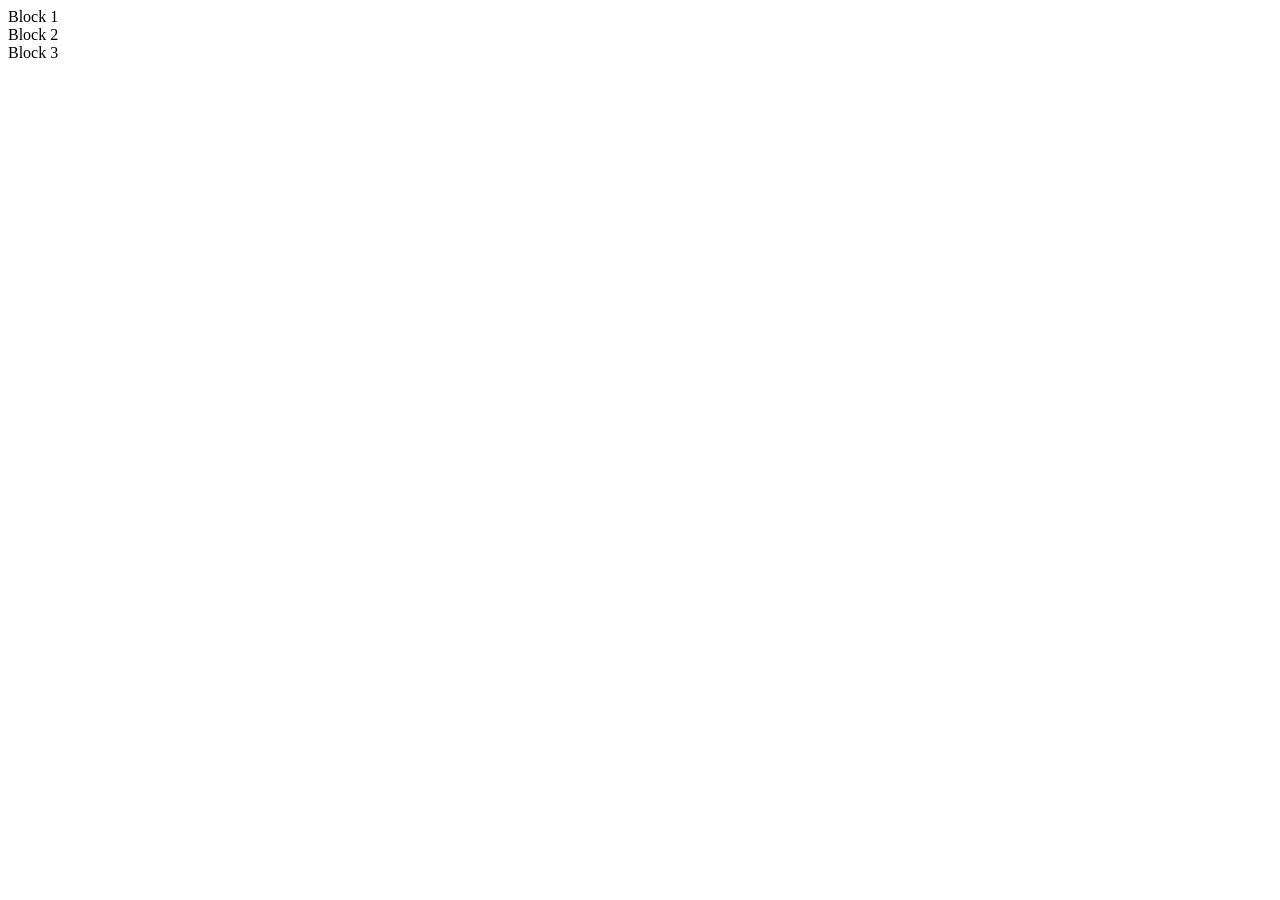
==== New/html_css/page.html @ c75a7211 "Day 2: Completed" ====
<!DOCTYPE html>
<html>
    <head>
        <title>Page</title>
    </head>
    <body>
        <div style="display: flex; gap: calc(); justify-content: baseline; align-items: baseline;">
            Block 1
        </div>

        <div style="display: flex; gap: calc(); justify-content: baseline; align-items: baseline;">
            Block 2
        </div>

        <div style="display: flex; gap: calc(); justify-content: baseline; align-items: baseline;">
            Block 3
        </div>
    </body>
</html>
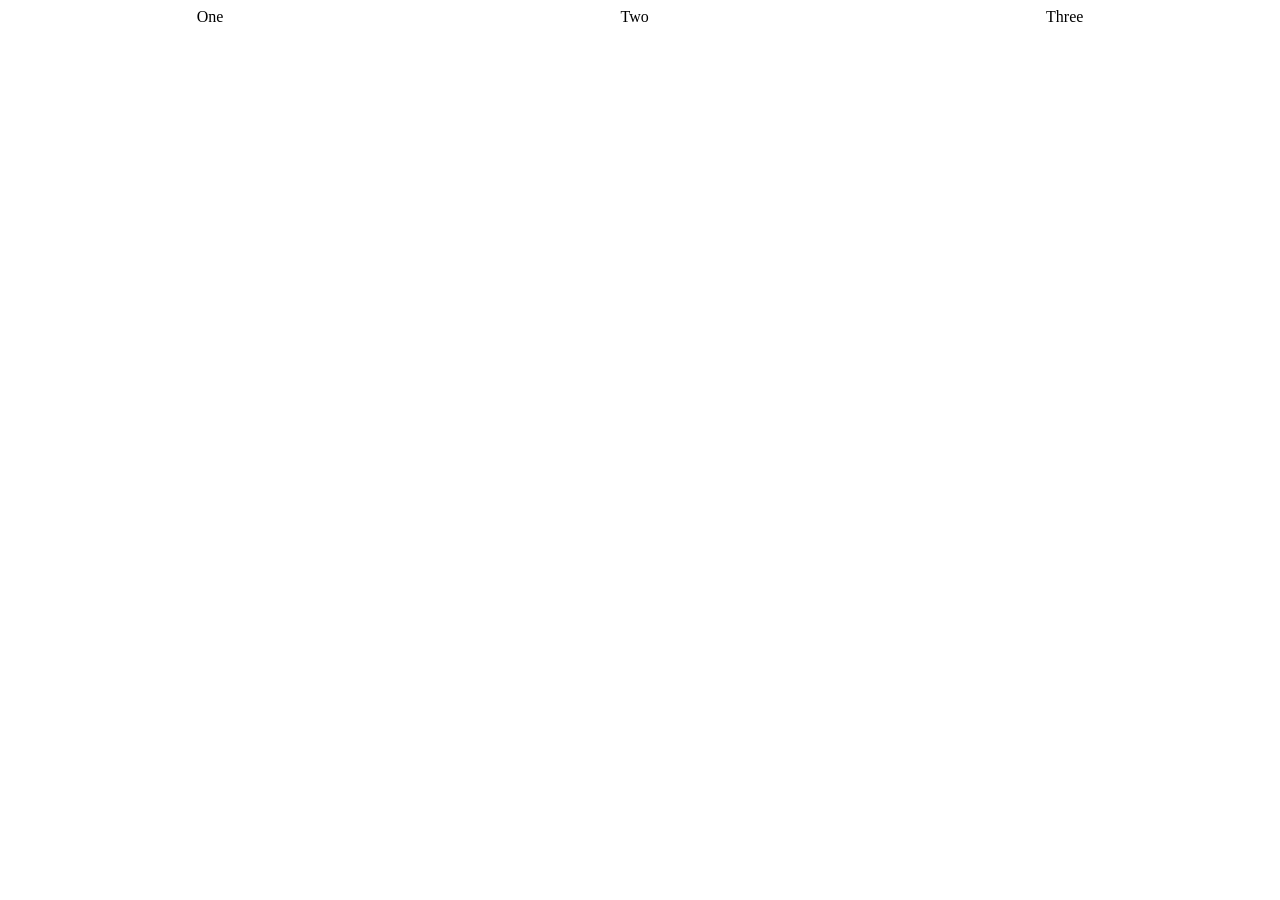
==== commit ed6fdfff: "Day 3: Completed" ====
--- a/New/html_css/page.html
+++ b/New/html_css/page.html
@@ -2,18 +2,20 @@
 <html>
     <head>
         <title>Page</title>
+        <style>
+            .container {
+                display: flex;
+                justify-content: space-around;
+                align-items: center;
+                gap: 20px;
+            }
+        </style>
     </head>
     <body>
-        <div style="display: flex; gap: calc(); justify-content: baseline; align-items: baseline;">
-            Block 1
-        </div>
-
-        <div style="display: flex; gap: calc(); justify-content: baseline; align-items: baseline;">
-            Block 2
-        </div>
-
-        <div style="display: flex; gap: calc(); justify-content: baseline; align-items: baseline;">
-            Block 3
+        <div class="container">
+            <div class="card">One</div>
+            <div class="card">Two</div>
+            <div class="card">Three</div>
         </div>
     </body>
 </html>
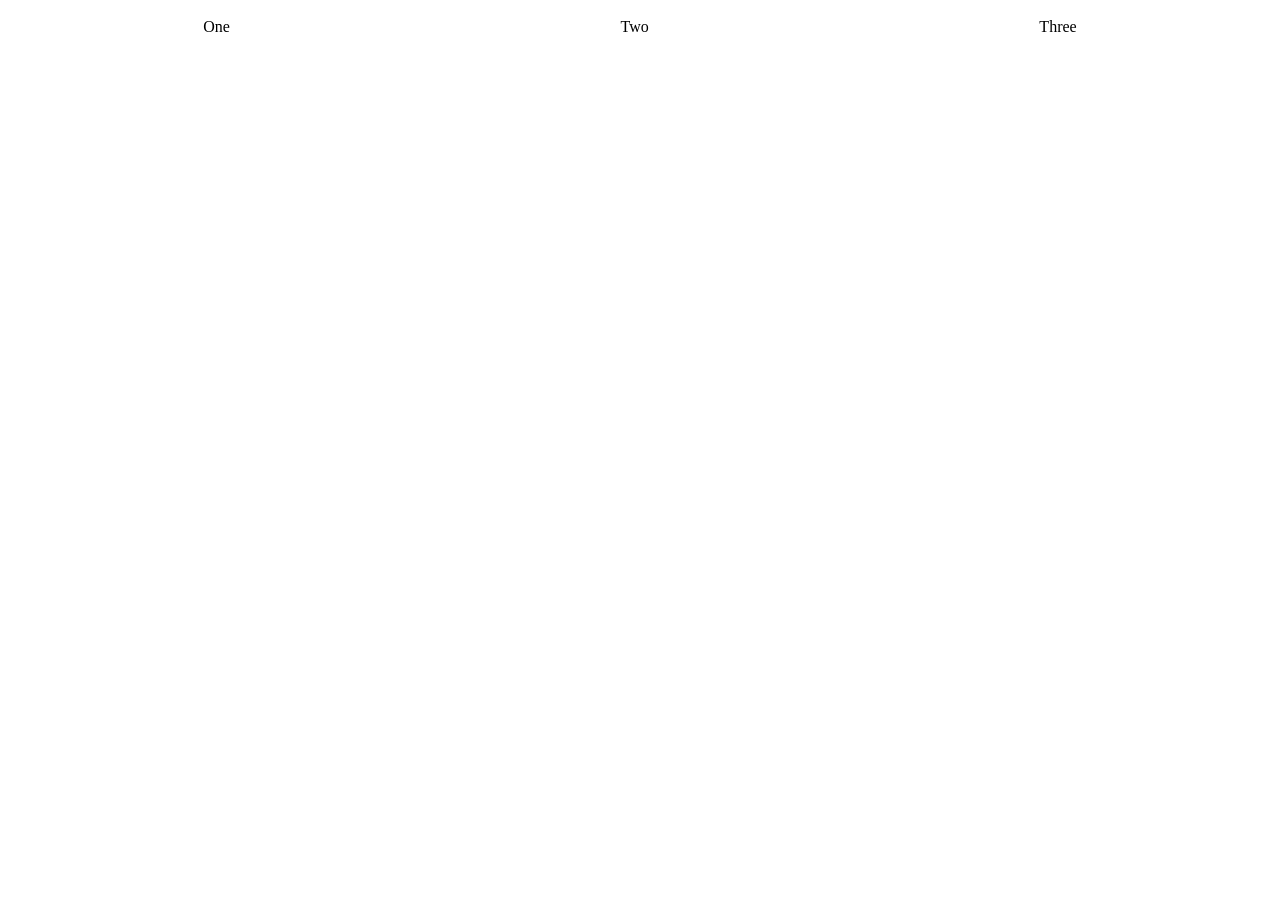
==== commit dd07f298: "Day 4: Completed" ====
--- a/New/html_css/page.html
+++ b/New/html_css/page.html
@@ -8,14 +8,21 @@
                 justify-content: space-around;
                 align-items: center;
                 gap: 20px;
+                padding: 10px;
+                border: 20px;
+                border-radius: 10px;
             }
         </style>
     </head>
     <body>
-        <div class="container">
+        <header></header>
+        <main>
+            <div class="container">
             <div class="card">One</div>
             <div class="card">Two</div>
             <div class="card">Three</div>
         </div>
+        </main>
+        <footer></footer>
     </body>
 </html>
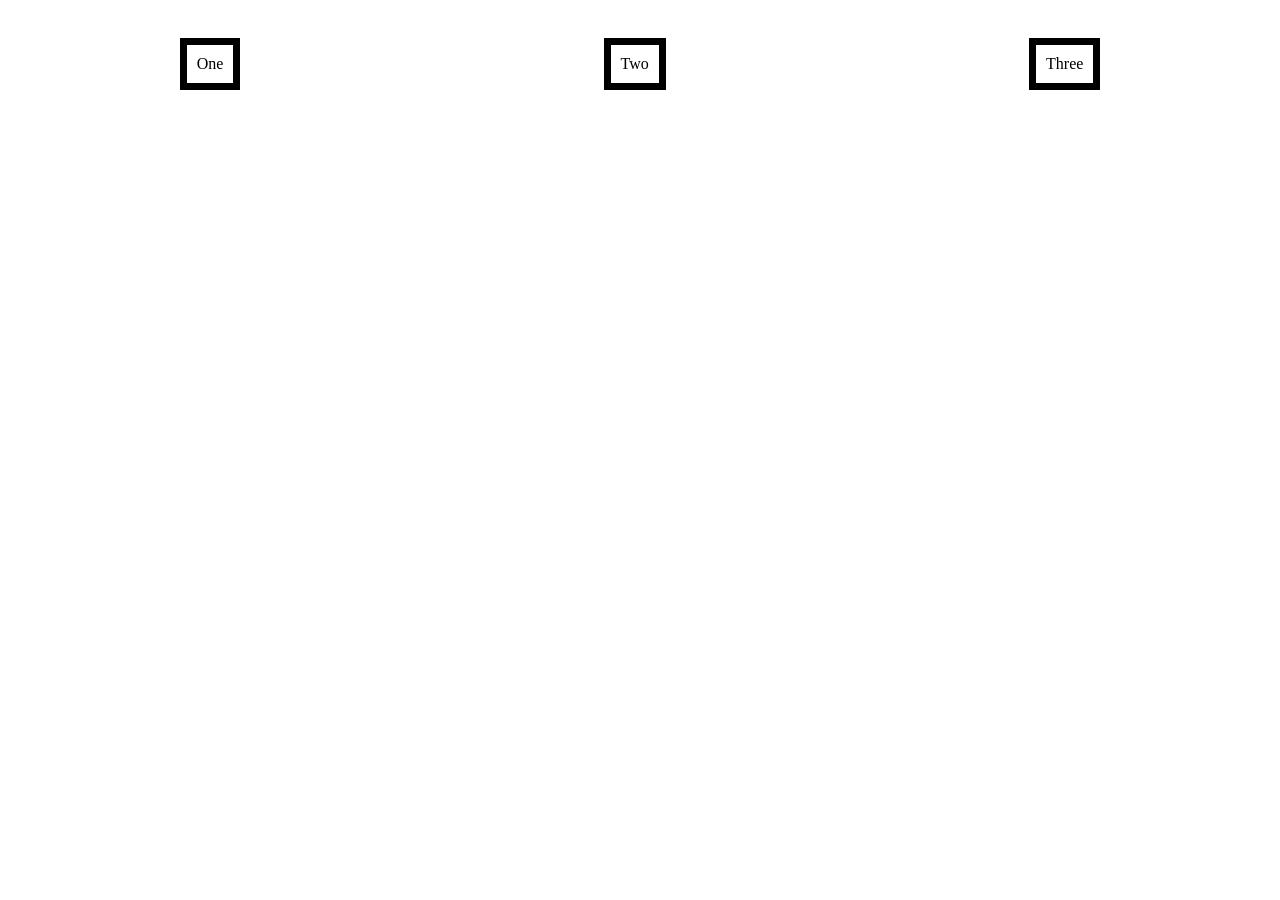
==== commit 2114239c: "Day 5: Completed" ====
--- a/New/html_css/page.html
+++ b/New/html_css/page.html
@@ -8,9 +8,12 @@
                 justify-content: space-around;
                 align-items: center;
                 gap: 20px;
+            }
+
+            .card {
+                margin: 30px;
                 padding: 10px;
-                border: 20px;
-                border-radius: 10px;
+                border: 7px solid black;
             }
         </style>
     </head>
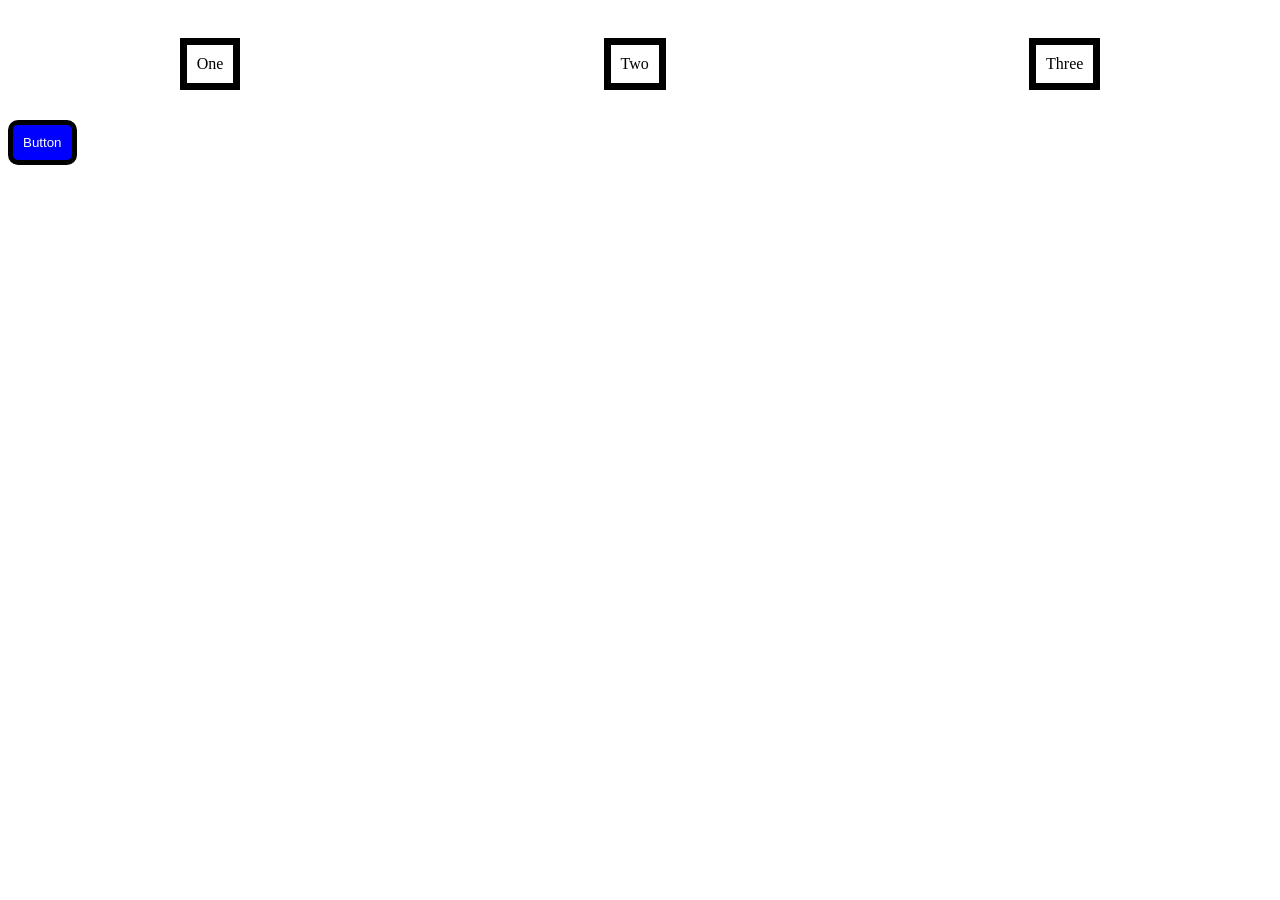
==== commit f2f1ad8f: "Day 6: Completed" ====
--- a/New/html_css/page.html
+++ b/New/html_css/page.html
@@ -15,6 +15,18 @@
                 padding: 10px;
                 border: 7px solid black;
             }
+
+            #first-button{
+                color: white;
+                background-color: blue;
+                border: 5px solid black;
+                padding: 10px;
+                border-radius: 10px;
+            }
+
+            #first-button:hover {
+                background-color: green;
+            }
         </style>
     </head>
     <body>
@@ -26,6 +38,8 @@
             <div class="card">Three</div>
         </div>
         </main>
-        <footer></footer>
+        <footer>
+            <button id="first-button">Button</button>
+        </footer>
     </body>
 </html>
